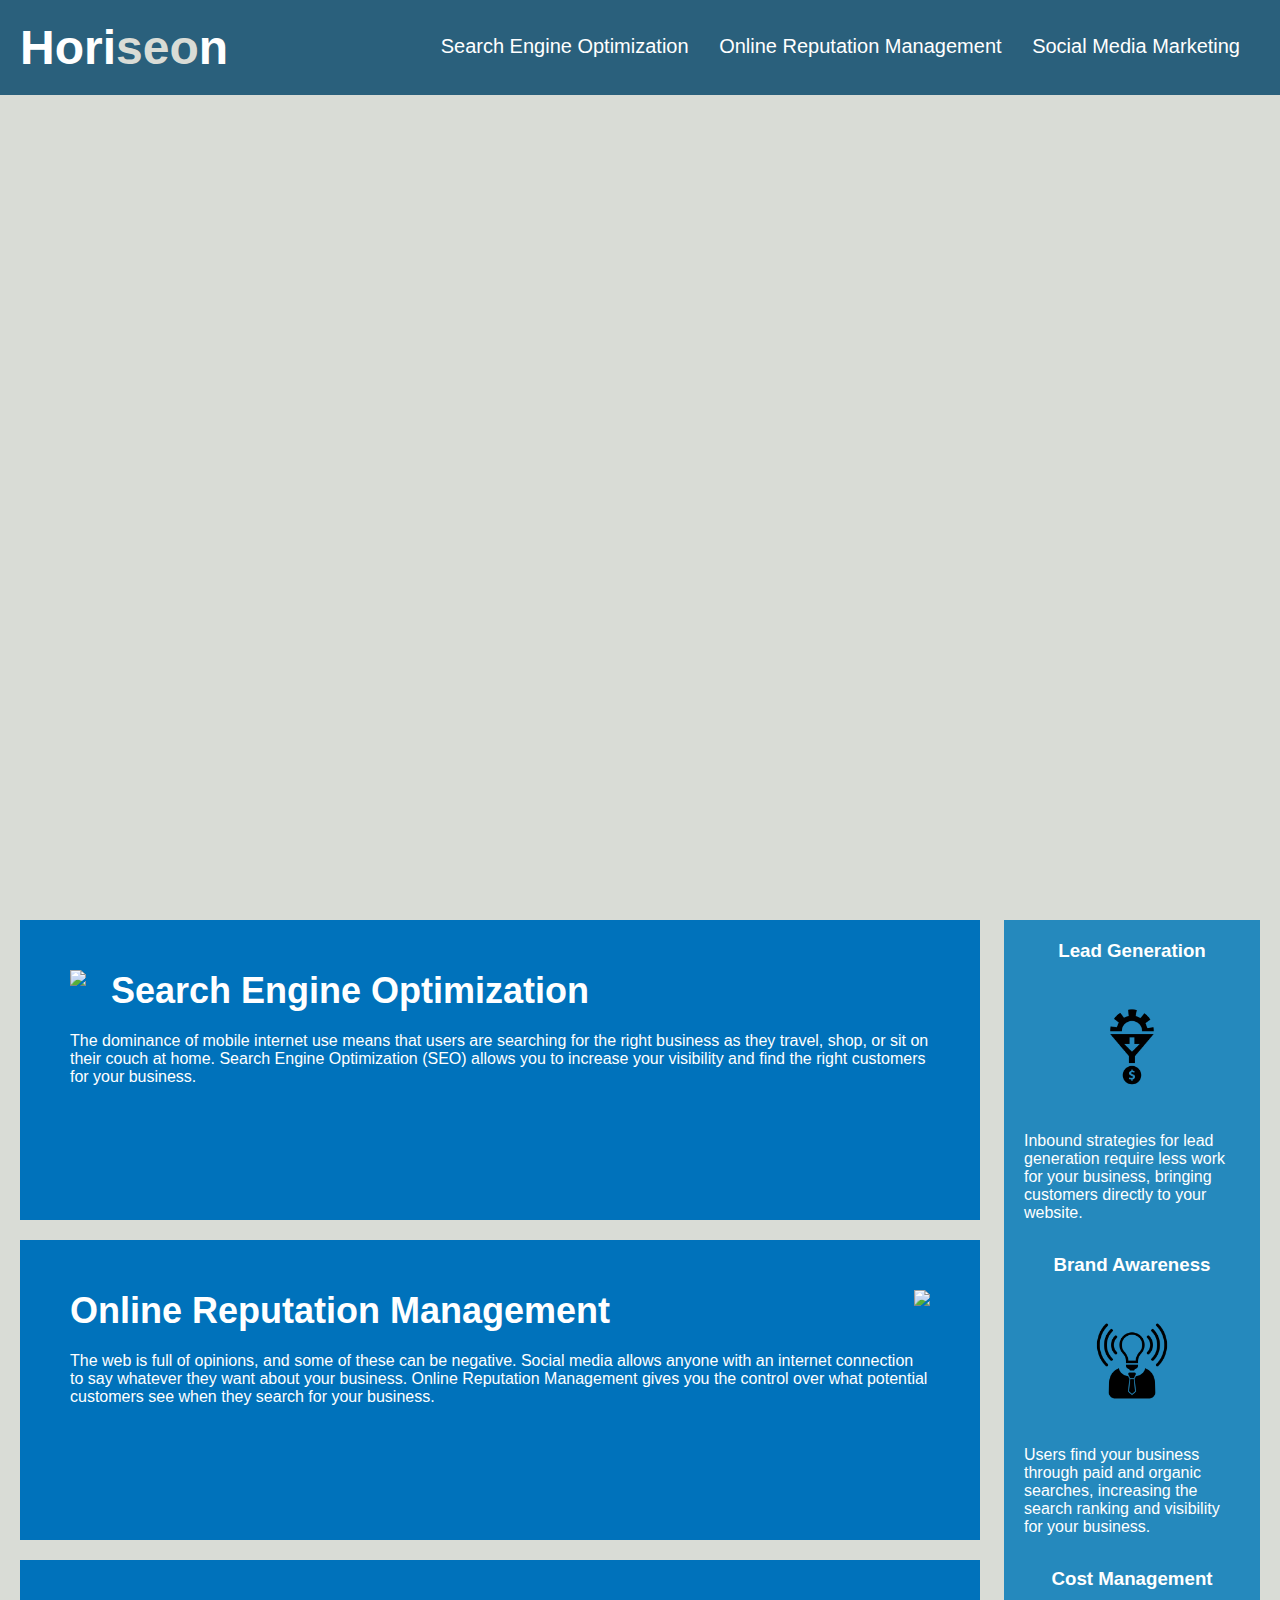
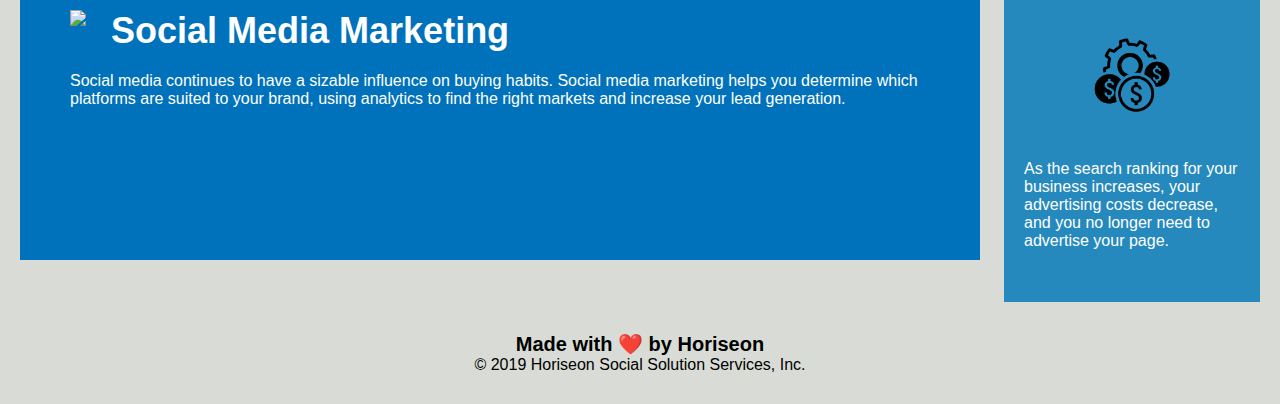
==== Develop/index.html @ aff49109 "Received initial files added gitignore file" ====
<!DOCTYPE html>
<html lang="en-us">

<head>
    <meta charset="UTF-8" />
    <link rel="stylesheet" href="./assets/css/style.css">
    <title>website</title>
</head>

<body>
    <div class="header">
        <h1>Hori<span class="seo">seo</span>n</h1>
        <div>
            <ul>
                <li>
                    <a href="#search-engine-optimization">Search Engine Optimization</a>
                </li>
                <li>
                    <a href="#online-reputation-management">Online Reputation Management</a>
                </li>
                <li>
                    <a href="#social-media-marketing">Social Media Marketing</a>
                </li>
            </ul>
        </div>
    </div>
    <div class="hero"></div>
    <div class="content">
        <div class="search-engine-optimization">
            <img src="./assets/images/search-engine-optimization.jpg" class="float-left" />
            <h2>Search Engine Optimization</h2>
            <p>
                The dominance of mobile internet use means that users are searching for the right business as they travel, shop, or sit on their couch at home. Search Engine Optimization (SEO) allows you to increase your visibility and find the right customers for your business.
            </p>
        </div>
        <div id="online-reputation-management" class="online-reputation-management">
            <img src="./assets/images/online-reputation-management.jpg" class="float-right" />
            <h2>Online Reputation Management</h2>
            <p>
                The web is full of opinions, and some of these can be negative. Social media allows anyone with an internet connection to say whatever they want about your business. Online Reputation Management gives you the control over what potential customers see when they search for your business.
            </p>
        </div>
        <div id="social-media-marketing" class="social-media-marketing">
            <img src="./assets/images/social-media-marketing.jpg" class="float-left" />
            <h2>Social Media Marketing</h2>
            <p>
                Social media continues to have a sizable influence on buying habits. Social media marketing helps you determine which platforms are suited to your brand, using analytics to find the right markets and increase your lead generation.
            </p>
        </div>
    </div>
    <div class="benefits">
        <div class="benefit-lead">
            <h3>Lead Generation</h3>
            <img src="./assets/images/lead-generation.png" />
            <p>
                Inbound strategies for lead generation require less work for your business, bringing customers directly to your website.
            </p>
        </div>
        <div class="benefit-brand">
            <h3>Brand Awareness</h3>
            <img src="./assets/images/brand-awareness.png" />
            <p>
                Users find your business through paid and organic searches, increasing the search ranking and visibility for your business.
            </p>
        </div>
        <div class="benefit-cost">
            <h3>Cost Management</h3>
            <img src="./assets/images/cost-management.png"></img>
            <p>
                As the search ranking for your business increases, your advertising costs decrease, and you no longer need to advertise your page.
            </p>
        </div>
    </div>
    <div class="footer">
        <h2>Made with ❤️️ by Horiseon</h2>
        <p>
            &copy; 2019 Horiseon Social Solution Services, Inc.
        </p>
    </div>
</body>

</html>
---- Develop/assets/css/style.css ----
* {
    box-sizing: border-box;
    padding: 0;
    margin: 0;
}

body {
    background-color: #d9dcd6;
}

.header {
    padding: 20px;
    font-family: 'Trebuchet MS', 'Lucida Sans Unicode', 'Lucida Grande', 'Lucida Sans', Arial, sans-serif;
    background-color: #2a607c;
    color: #ffffff;
}

.header h1 {
    display: inline-block;
    font-size: 48px;
}

.header h1 .seo {
    color: #d9dcd6;
}

.header div {
    padding-top: 15px;
    margin-right: 20px;
    float: right;
    font-family: 'Gill Sans', 'Gill Sans MT', Calibri, 'Trebuchet MS', sans-serif;
    font-size: 20px;
}

.header div ul {
    list-style-type: none;
}

.header div ul li {
    display: inline-block;
    margin-left: 25px;
}

a {
    color: #ffffff;
    text-decoration: none;
}

p {
    font-size: 16px;
}

.hero {
    height: 800px;
    width: 100%;
    margin-bottom: 25px;
    background-image: url("../images/digital-marketing-meeting.jpg");
    background-size: cover;
    background-position: center;
}

.float-left {
    float: left;
    margin-right: 25px;
}

.float-right {
    float: right;
    margin-left: 25px;
}

.content {
    width: 75%;
    display: inline-block;
    margin-left: 20px;
}

.benefits {
    margin-right: 20px;
    padding: 20px;
    clear: both;
    float: right;
    width: 20%;
    height: 100%;
    font-family: 'Gill Sans', 'Gill Sans MT', Calibri, 'Trebuchet MS', sans-serif;
    background-color: #2589bd;
}

.benefit-lead {
    margin-bottom: 32px;
    color: #ffffff;
}

.benefit-brand {
    margin-bottom: 32px;
    color: #ffffff;
}

.benefit-cost {
    margin-bottom: 32px;
    color: #ffffff;
}

.benefit-lead h3 {
    margin-bottom: 10px;
    text-align: center;
}

.benefit-brand h3 {
    margin-bottom: 10px;
    text-align: center;
}

.benefit-cost h3 {
    margin-bottom: 10px;
    text-align: center;
}

.benefit-lead img {
    display: block;
    margin: 10px auto;
    max-width: 150px;
}

.benefit-brand img {
    display: block;
    margin: 10px auto;
    max-width: 150px;
}

.benefit-cost img {
    display: block;
    margin: 10px auto;
    max-width: 150px;
}

.search-engine-optimization {
    margin-bottom: 20px;
    padding: 50px;
    height: 300px;
    font-family: 'Gill Sans', 'Gill Sans MT', Calibri, 'Trebuchet MS', sans-serif;
    background-color: #0072bb;
    color: #ffffff;
}

.online-reputation-management {
    margin-bottom: 20px;
    padding: 50px;
    height: 300px;
    font-family: 'Gill Sans', 'Gill Sans MT', Calibri, 'Trebuchet MS', sans-serif;
    background-color: #0072bb;
    color: #ffffff;
}

.social-media-marketing {
    margin-bottom: 20px;
    padding: 50px;
    height: 300px;
    font-family: 'Gill Sans', 'Gill Sans MT', Calibri, 'Trebuchet MS', sans-serif;
    background-color: #0072bb;
    color: #ffffff;
}

.search-engine-optimization img {
    max-height: 200px;
}

.online-reputation-management img {
    max-height: 200px;
}

.social-media-marketing img {
    max-height: 200px;
}

.search-engine-optimization h2 {
    margin-bottom: 20px;
    font-size: 36px;
}

.online-reputation-management h2 {
    margin-bottom: 20px;
    font-size: 36px;
}

.social-media-marketing h2 {
    margin-bottom: 20px;
    font-size: 36px;
}

.footer {
    padding: 30px;
    clear: both;
    font-family: 'Trebuchet MS', 'Lucida Sans Unicode', 'Lucida Grande', 'Lucida Sans', Arial, sans-serif;
    text-align: center;
}

.footer h2 {
    font-size: 20px;
}
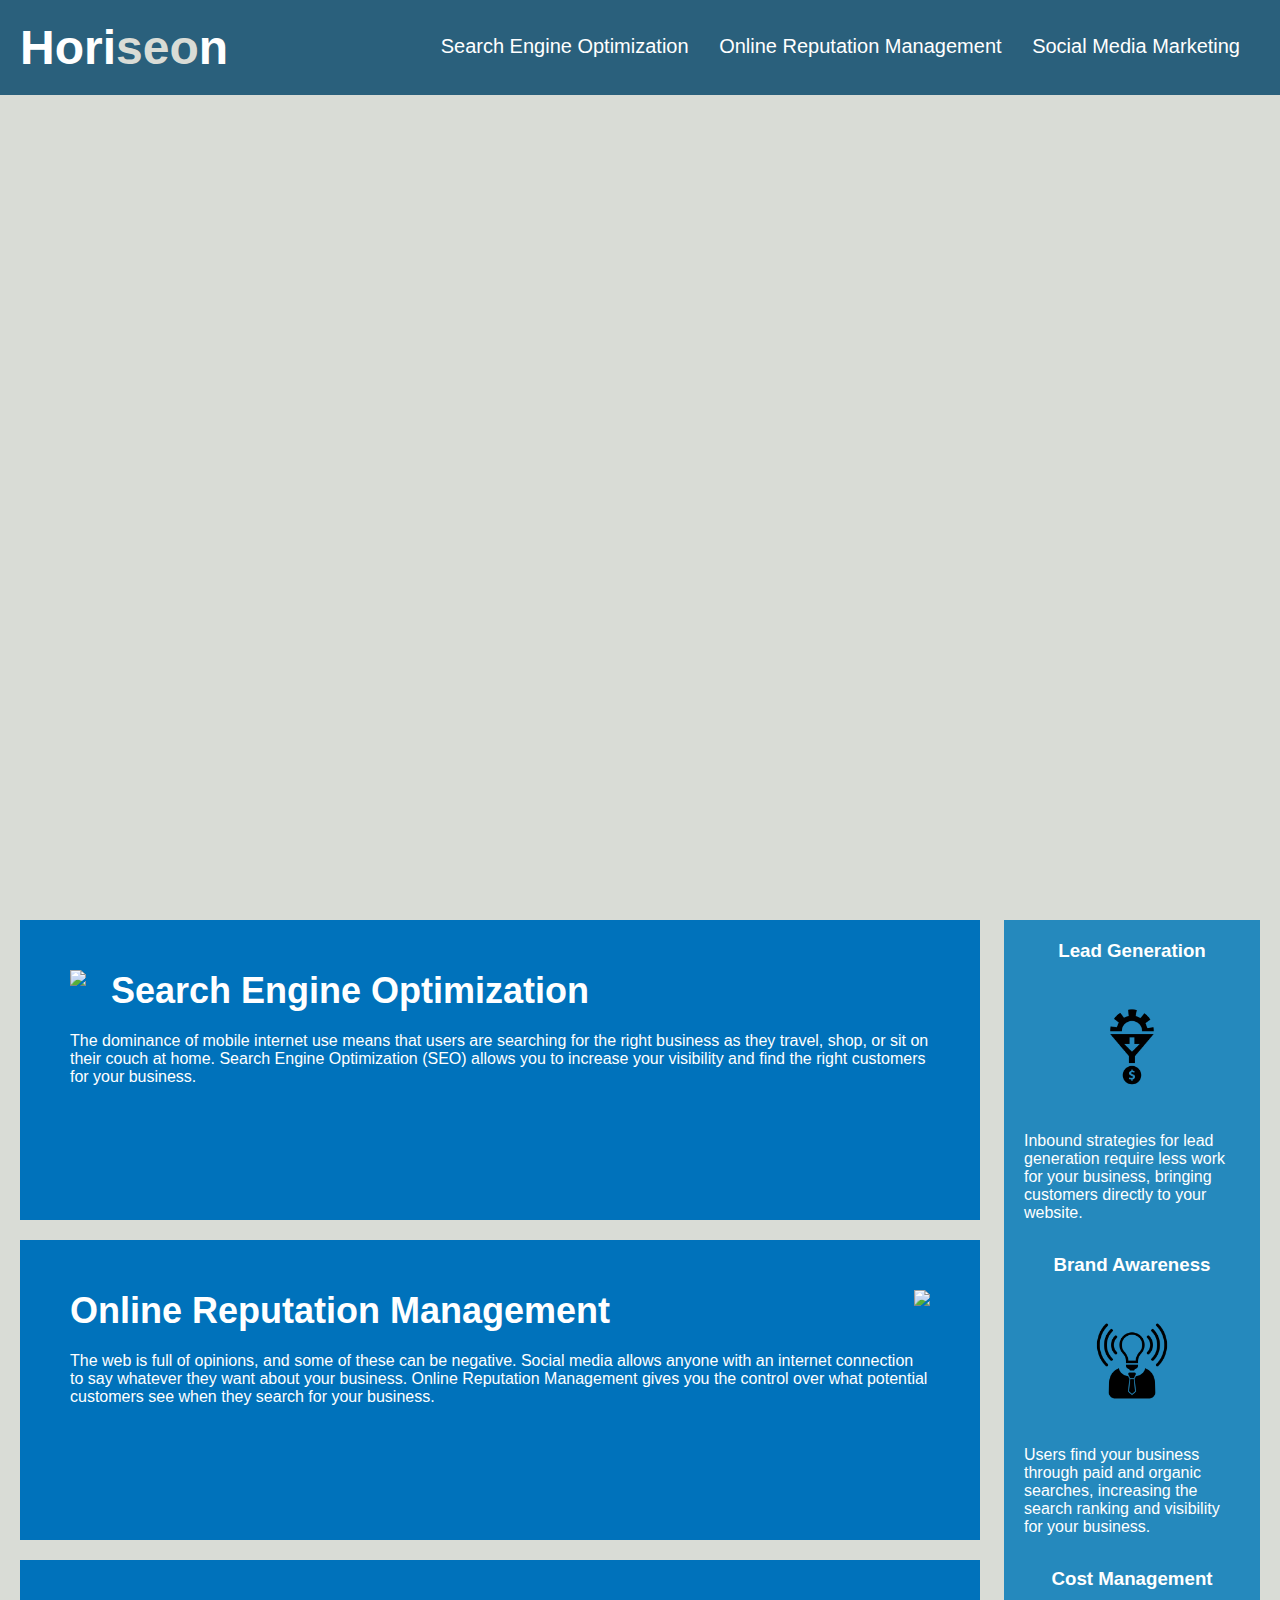
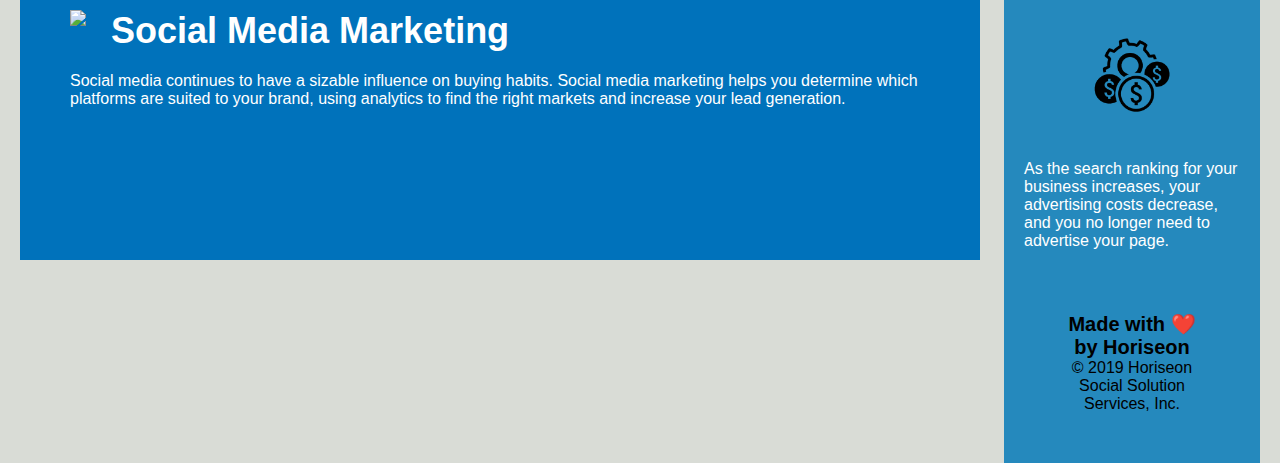
==== commit fa3df65e: "cleaned up the css page by rearanging grouping of items and added comments on index to add clarity t" ====
--- a/Develop/index.html
+++ b/Develop/index.html
@@ -1,13 +1,13 @@
 <!DOCTYPE html>
 <html lang="en-us">
-
 <head>
     <meta charset="UTF-8" />
     <link rel="stylesheet" href="./assets/css/style.css">
     <title>website</title>
 </head>
-
 <body>
+<!--Navigation bar-->
+    <header>
     <div class="header">
         <h1>Hori<span class="seo">seo</span>n</h1>
         <div>
@@ -24,6 +24,9 @@
             </ul>
         </div>
     </div>
+    </header>
+
+    <!--Hero Section/main attraction-->
     <div class="hero"></div>
     <div class="content">
         <div class="search-engine-optimization">
@@ -48,7 +51,8 @@
             </p>
         </div>
     </div>
-    <div class="benefits">
+    <!--benefits section-->
+    <section id="benefits-section" class="benefits">
         <div class="benefit-lead">
             <h3>Lead Generation</h3>
             <img src="./assets/images/lead-generation.png" />
@@ -71,6 +75,7 @@
             </p>
         </div>
     </div>
+<!--footer-->
     <div class="footer">
         <h2>Made with ❤️️ by Horiseon</h2>
         <p>
--- a/Develop/assets/css/style.css
+++ b/Develop/assets/css/style.css
@@ -8,6 +8,16 @@
     background-color: #d9dcd6;
 }
 
+a {
+    color: #ffffff;
+    text-decoration: none;
+}
+
+p {
+    font-size: 16px;
+}
+
+/*header section*/
 .header {
     padding: 20px;
     font-family: 'Trebuchet MS', 'Lucida Sans Unicode', 'Lucida Grande', 'Lucida Sans', Arial, sans-serif;
@@ -41,15 +51,66 @@
     margin-left: 25px;
 }
 
-a {
-    color: #ffffff;
-    text-decoration: none;
-}
-
-p {
-    font-size: 16px;
-}
-
+/*benefits section*/
+.benefits {
+    margin-right: 20px;
+    padding: 20px;
+    clear: both;
+    float: right;
+    width: 20%;
+    height: 100%;
+    font-family: 'Gill Sans', 'Gill Sans MT', Calibri, 'Trebuchet MS', sans-serif;
+    background-color: #2589bd;
+}
+
+.benefit-lead {
+    margin-bottom: 32px;
+    color: #ffffff;
+}
+
+.benefit-brand {
+    margin-bottom: 32px;
+    color: #ffffff;
+}
+
+.benefit-cost {
+    margin-bottom: 32px;
+    color: #ffffff;
+}
+
+.benefit-lead h3 {
+    margin-bottom: 10px;
+    text-align: center;
+}
+
+.benefit-brand h3 {
+    margin-bottom: 10px;
+    text-align: center;
+}
+
+.benefit-cost h3 {
+    margin-bottom: 10px;
+    text-align: center;
+}
+
+.benefit-lead img {
+    display: block;
+    margin: 10px auto;
+    max-width: 150px;
+}
+
+.benefit-brand img {
+    display: block;
+    margin: 10px auto;
+    max-width: 150px;
+}
+
+.benefit-cost img {
+    display: block;
+    margin: 10px auto;
+    max-width: 150px;
+}
+/*main section/hero section*/
 .hero {
     height: 800px;
     width: 100%;
@@ -74,66 +135,6 @@
     display: inline-block;
     margin-left: 20px;
 }
-
-.benefits {
-    margin-right: 20px;
-    padding: 20px;
-    clear: both;
-    float: right;
-    width: 20%;
-    height: 100%;
-    font-family: 'Gill Sans', 'Gill Sans MT', Calibri, 'Trebuchet MS', sans-serif;
-    background-color: #2589bd;
-}
-
-.benefit-lead {
-    margin-bottom: 32px;
-    color: #ffffff;
-}
-
-.benefit-brand {
-    margin-bottom: 32px;
-    color: #ffffff;
-}
-
-.benefit-cost {
-    margin-bottom: 32px;
-    color: #ffffff;
-}
-
-.benefit-lead h3 {
-    margin-bottom: 10px;
-    text-align: center;
-}
-
-.benefit-brand h3 {
-    margin-bottom: 10px;
-    text-align: center;
-}
-
-.benefit-cost h3 {
-    margin-bottom: 10px;
-    text-align: center;
-}
-
-.benefit-lead img {
-    display: block;
-    margin: 10px auto;
-    max-width: 150px;
-}
-
-.benefit-brand img {
-    display: block;
-    margin: 10px auto;
-    max-width: 150px;
-}
-
-.benefit-cost img {
-    display: block;
-    margin: 10px auto;
-    max-width: 150px;
-}
-
 .search-engine-optimization {
     margin-bottom: 20px;
     padding: 50px;
@@ -187,7 +188,7 @@
     margin-bottom: 20px;
     font-size: 36px;
 }
-
+/*footer*/
 .footer {
     padding: 30px;
     clear: both;
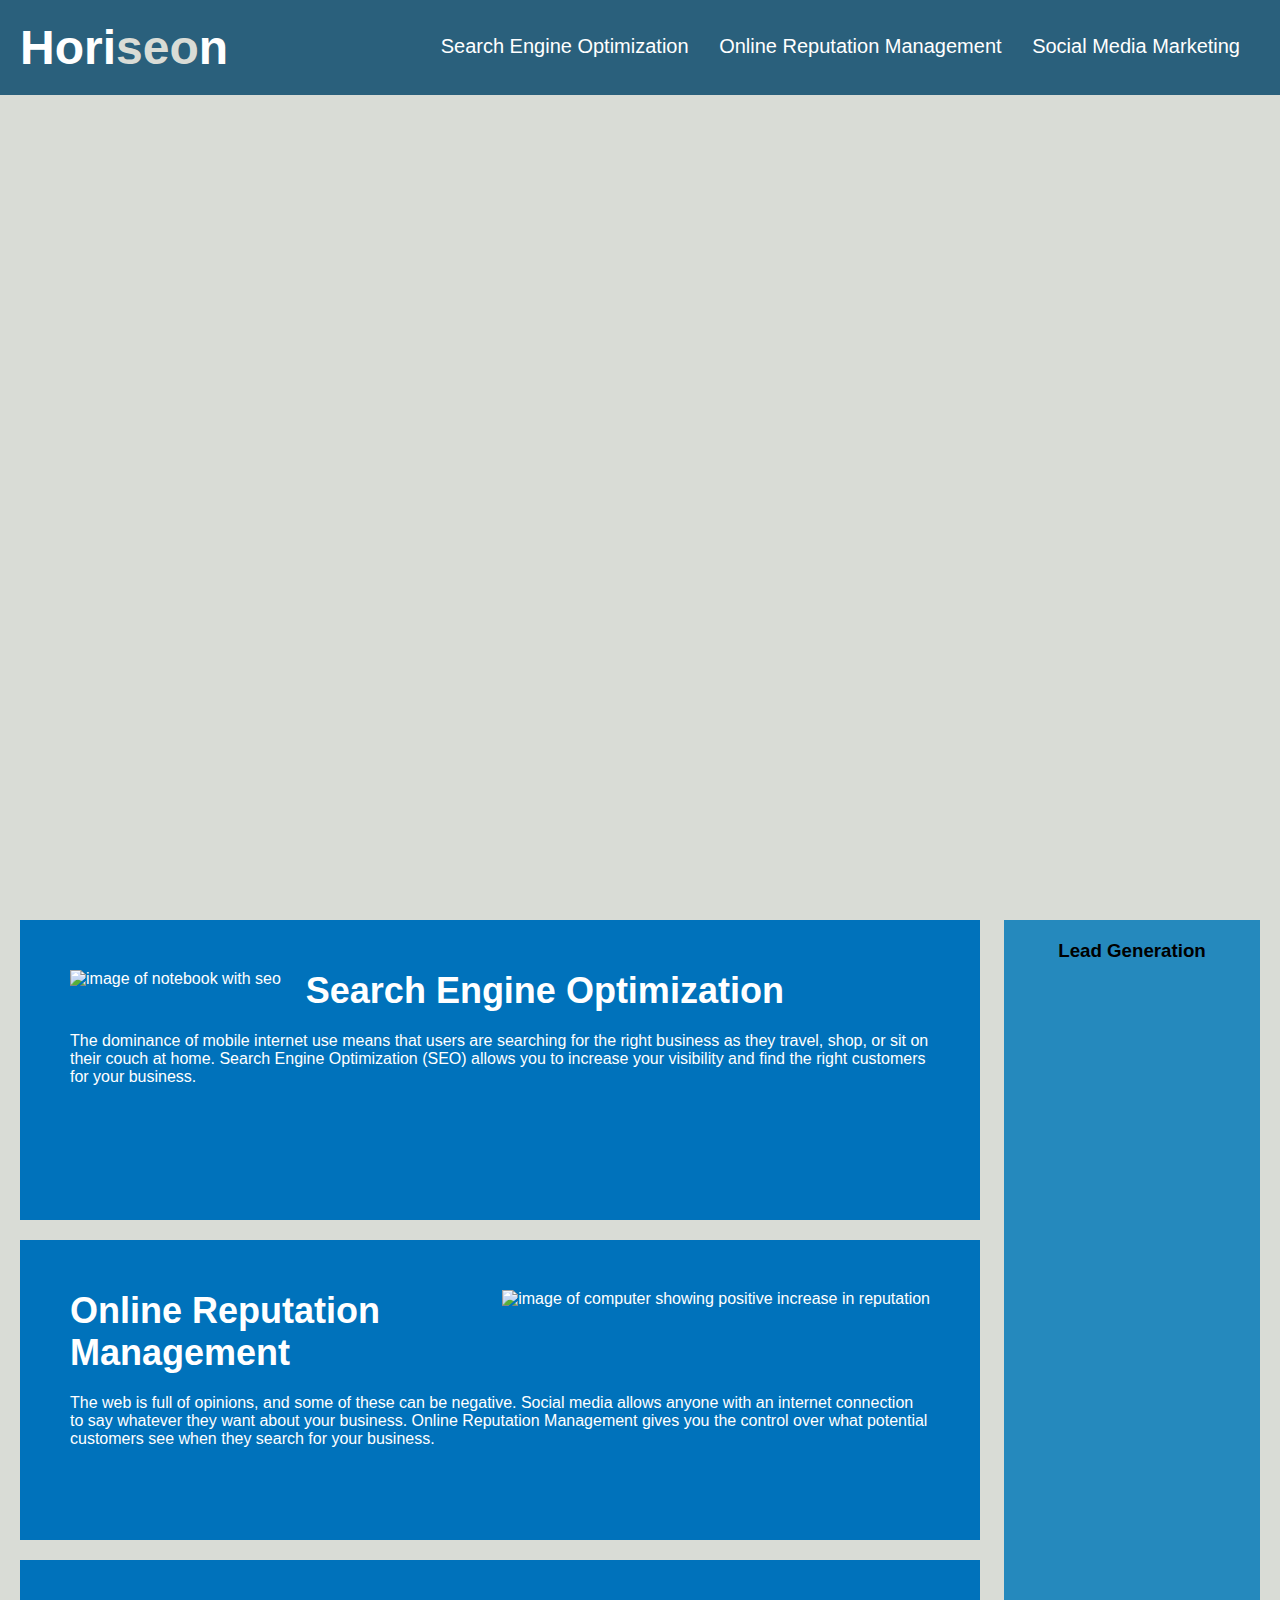
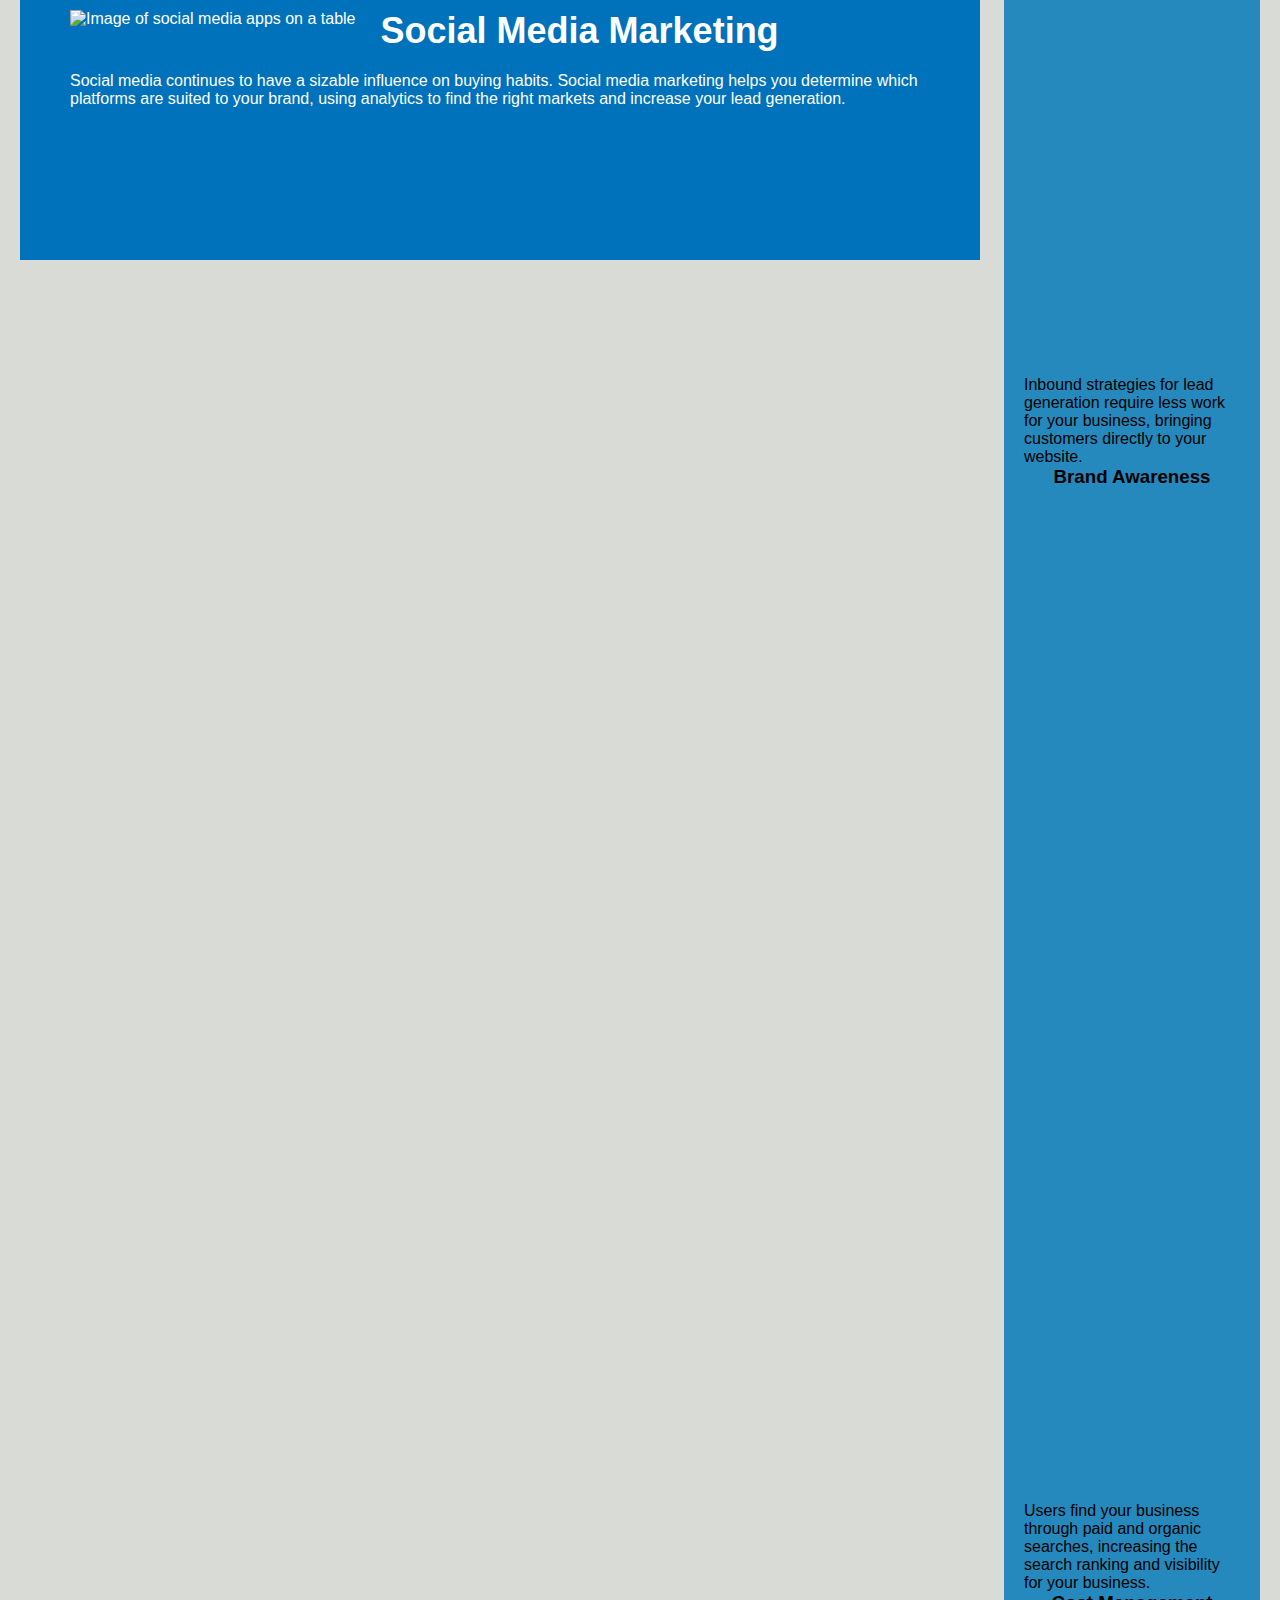
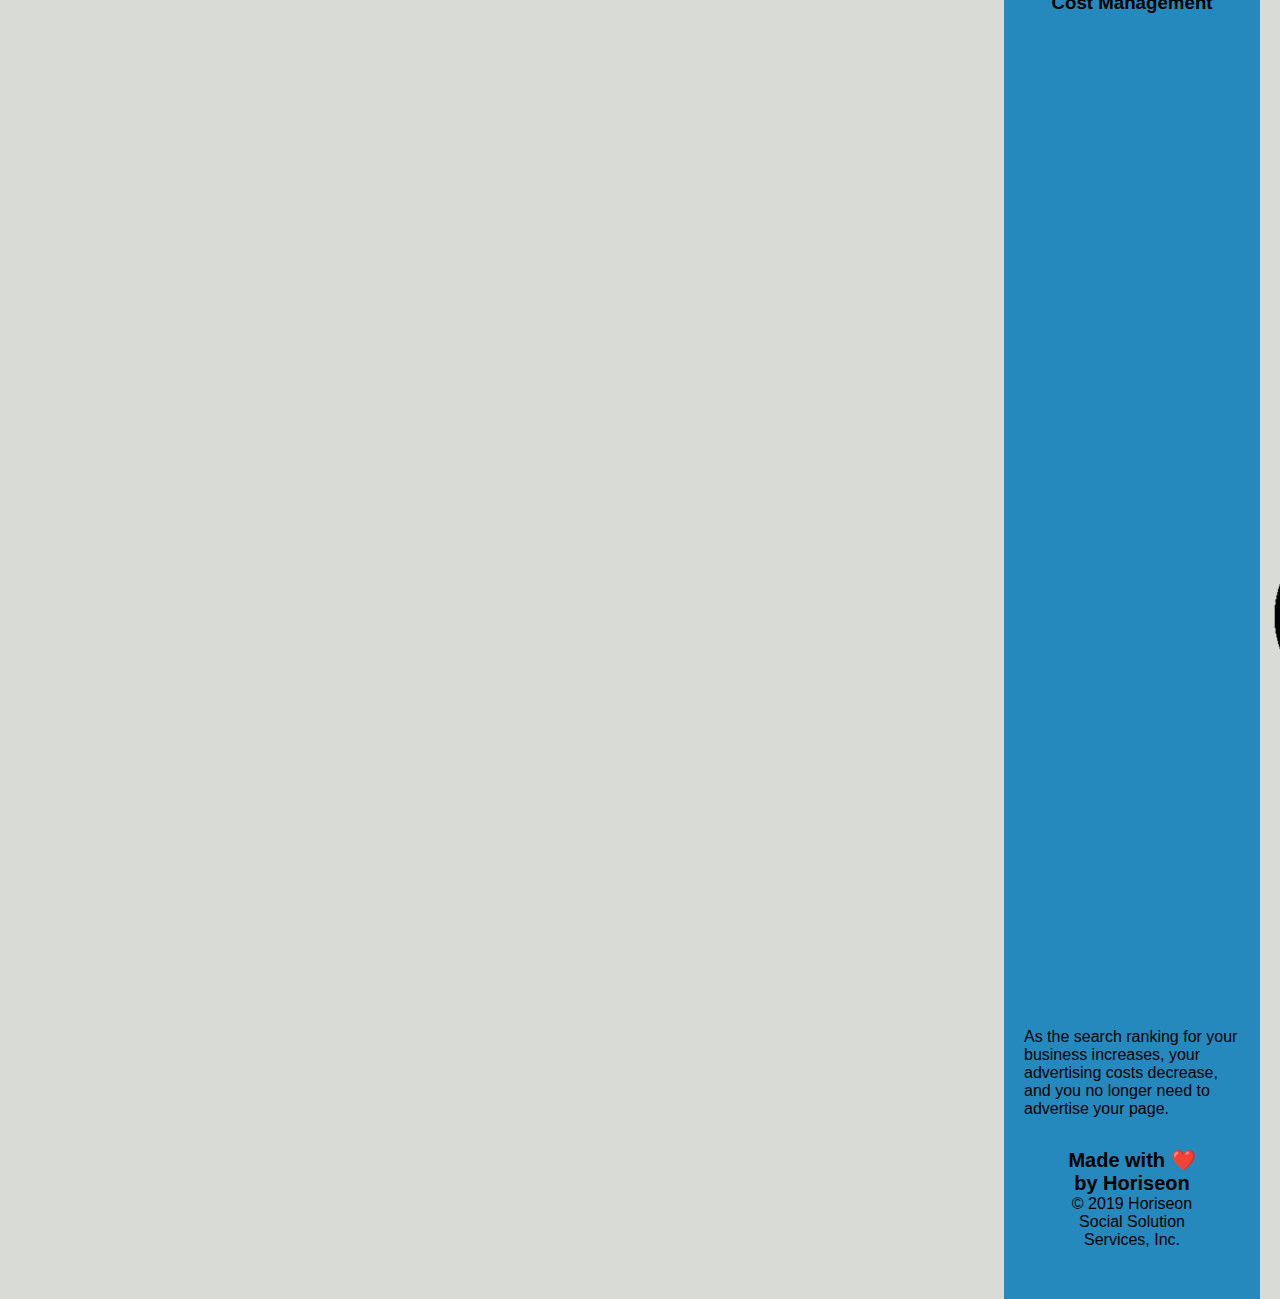
==== commit 8f6e5cd6: "created one class for images in side section to reduce amount of repitition in css page" ====
--- a/Develop/index.html
+++ b/Develop/index.html
@@ -1,16 +1,16 @@
 <!DOCTYPE html>
 <html lang="en-us">
-<head>
-    <meta charset="UTF-8" />
-    <link rel="stylesheet" href="./assets/css/style.css">
-    <title>website</title>
-</head>
-<body>
+    <head>
+        <meta charset="UTF-8" />
+        <link rel="stylesheet" href="./assets/css/style.css">
+        <title>website</title>
+    </head>
+    <body>
 <!--Navigation bar-->
-    <header>
-    <div class="header">
-        <h1>Hori<span class="seo">seo</span>n</h1>
-        <div>
+        <header>
+        <div class="header">
+            <h1>Hori<span class="seo">seo</span>n</h1>
+            <div>
             <ul>
                 <li>
                     <a href="#search-engine-optimization">Search Engine Optimization</a>
@@ -22,59 +22,59 @@
                     <a href="#social-media-marketing">Social Media Marketing</a>
                 </li>
             </ul>
+            </div>
         </div>
-    </div>
-    </header>
+        </header>
 
     <!--Hero Section/main attraction-->
-    <div class="hero"></div>
-    <div class="content">
-        <div class="search-engine-optimization">
-            <img src="./assets/images/search-engine-optimization.jpg" class="float-left" />
-            <h2>Search Engine Optimization</h2>
-            <p>
+        <div class="hero"></div>
+          <div class="content">
+            <div class="search-engine-optimization">
+                <img src="./assets/images/search-engine-optimization.jpg" alt="image of notebook with seo" class="float-left" />
+                <h2>Search Engine Optimization</h2>
+                <p>
                 The dominance of mobile internet use means that users are searching for the right business as they travel, shop, or sit on their couch at home. Search Engine Optimization (SEO) allows you to increase your visibility and find the right customers for your business.
-            </p>
+                </p>
+            </div>
+            <div id="online-reputation-management" class="online-reputation-management">
+                <img src="./assets/images/online-reputation-management.jpg" alt="image of computer showing positive increase in reputation" class="float-right" />
+                <h2>Online Reputation Management</h2>
+                <p>
+                The web is full of opinions, and some of these can be negative. Social media allows anyone with an internet connection to say whatever they want about your business. Online Reputation Management gives you the control over what potential customers see when they search for your business.
+                </p>
+            </div>
+            <div id="social-media-marketing" class="social-media-marketing">
+                <img src="./assets/images/social-media-marketing.jpg" alt="Image of social media apps on a table" class="float-left" />
+                <h2>Social Media Marketing</h2>
+                <p>
+                Social media continues to have a sizable influence on buying habits. Social media marketing helps you determine which platforms are suited to your brand, using analytics to find the right markets and increase your lead generation.
+                </p>
+         </div>
         </div>
-        <div id="online-reputation-management" class="online-reputation-management">
-            <img src="./assets/images/online-reputation-management.jpg" class="float-right" />
-            <h2>Online Reputation Management</h2>
-            <p>
-                The web is full of opinions, and some of these can be negative. Social media allows anyone with an internet connection to say whatever they want about your business. Online Reputation Management gives you the control over what potential customers see when they search for your business.
-            </p>
-        </div>
-        <div id="social-media-marketing" class="social-media-marketing">
-            <img src="./assets/images/social-media-marketing.jpg" class="float-left" />
-            <h2>Social Media Marketing</h2>
-            <p>
-                Social media continues to have a sizable influence on buying habits. Social media marketing helps you determine which platforms are suited to your brand, using analytics to find the right markets and increase your lead generation.
-            </p>
-        </div>
-    </div>
     <!--benefits section-->
-    <section id="benefits-section" class="benefits">
-        <div class="benefit-lead">
+        <section id="benefits-section" class="benefits">
+         <div class="benefit-lead">
             <h3>Lead Generation</h3>
-            <img src="./assets/images/lead-generation.png" />
+            <img src="./assets/images/lead-generation.png" alt="image of gear turning into money" />
             <p>
                 Inbound strategies for lead generation require less work for your business, bringing customers directly to your website.
             </p>
-        </div>
-        <div class="benefit-brand">
+         </div>
+         <div class="benefit-brand">
             <h3>Brand Awareness</h3>
-            <img src="./assets/images/brand-awareness.png" />
+            <img src="./assets/images/brand-awareness.png" alt="Image of lightbulb going off " />
             <p>
                 Users find your business through paid and organic searches, increasing the search ranking and visibility for your business.
             </p>
-        </div>
-        <div class="benefit-cost">
+         </div>
+         <div class="benefit-cost">
             <h3>Cost Management</h3>
-            <img src="./assets/images/cost-management.png"></img>
+            <img src="./assets/images/cost-management.png" alt="image of gears" />
             <p>
                 As the search ranking for your business increases, your advertising costs decrease, and you no longer need to advertise your page.
             </p>
+         </div>
         </div>
-    </div>
 <!--footer-->
     <div class="footer">
         <h2>Made with ❤️️ by Horiseon</h2>
--- a/Develop/assets/css/style.css
+++ b/Develop/assets/css/style.css
@@ -1,3 +1,7 @@
+:root{
+    --off-white:#ffffff;
+    --dark-blue:#0072bb; 
+}
 * {
     box-sizing: border-box;
     padding: 0;
@@ -62,21 +66,16 @@
     font-family: 'Gill Sans', 'Gill Sans MT', Calibri, 'Trebuchet MS', sans-serif;
     background-color: #2589bd;
 }
-
-.benefit-lead {
+.side-section{
     margin-bottom: 32px;
     color: #ffffff;
 }
-
-.benefit-brand {
-    margin-bottom: 32px;
-    color: #ffffff;
+.side-section img{
+    display:block;
+    margin:10px auto;
+    max-width:150px;
 }
 
-.benefit-cost {
-    margin-bottom: 32px;
-    color: #ffffff;
-}
 
 .benefit-lead h3 {
     margin-bottom: 10px;
@@ -93,23 +92,6 @@
     text-align: center;
 }
 
-.benefit-lead img {
-    display: block;
-    margin: 10px auto;
-    max-width: 150px;
-}
-
-.benefit-brand img {
-    display: block;
-    margin: 10px auto;
-    max-width: 150px;
-}
-
-.benefit-cost img {
-    display: block;
-    margin: 10px auto;
-    max-width: 150px;
-}
 /*main section/hero section*/
 .hero {
     height: 800px;
@@ -187,6 +169,7 @@
 .social-media-marketing h2 {
     margin-bottom: 20px;
     font-size: 36px;
+    float: inline;
 }
 /*footer*/
 .footer {
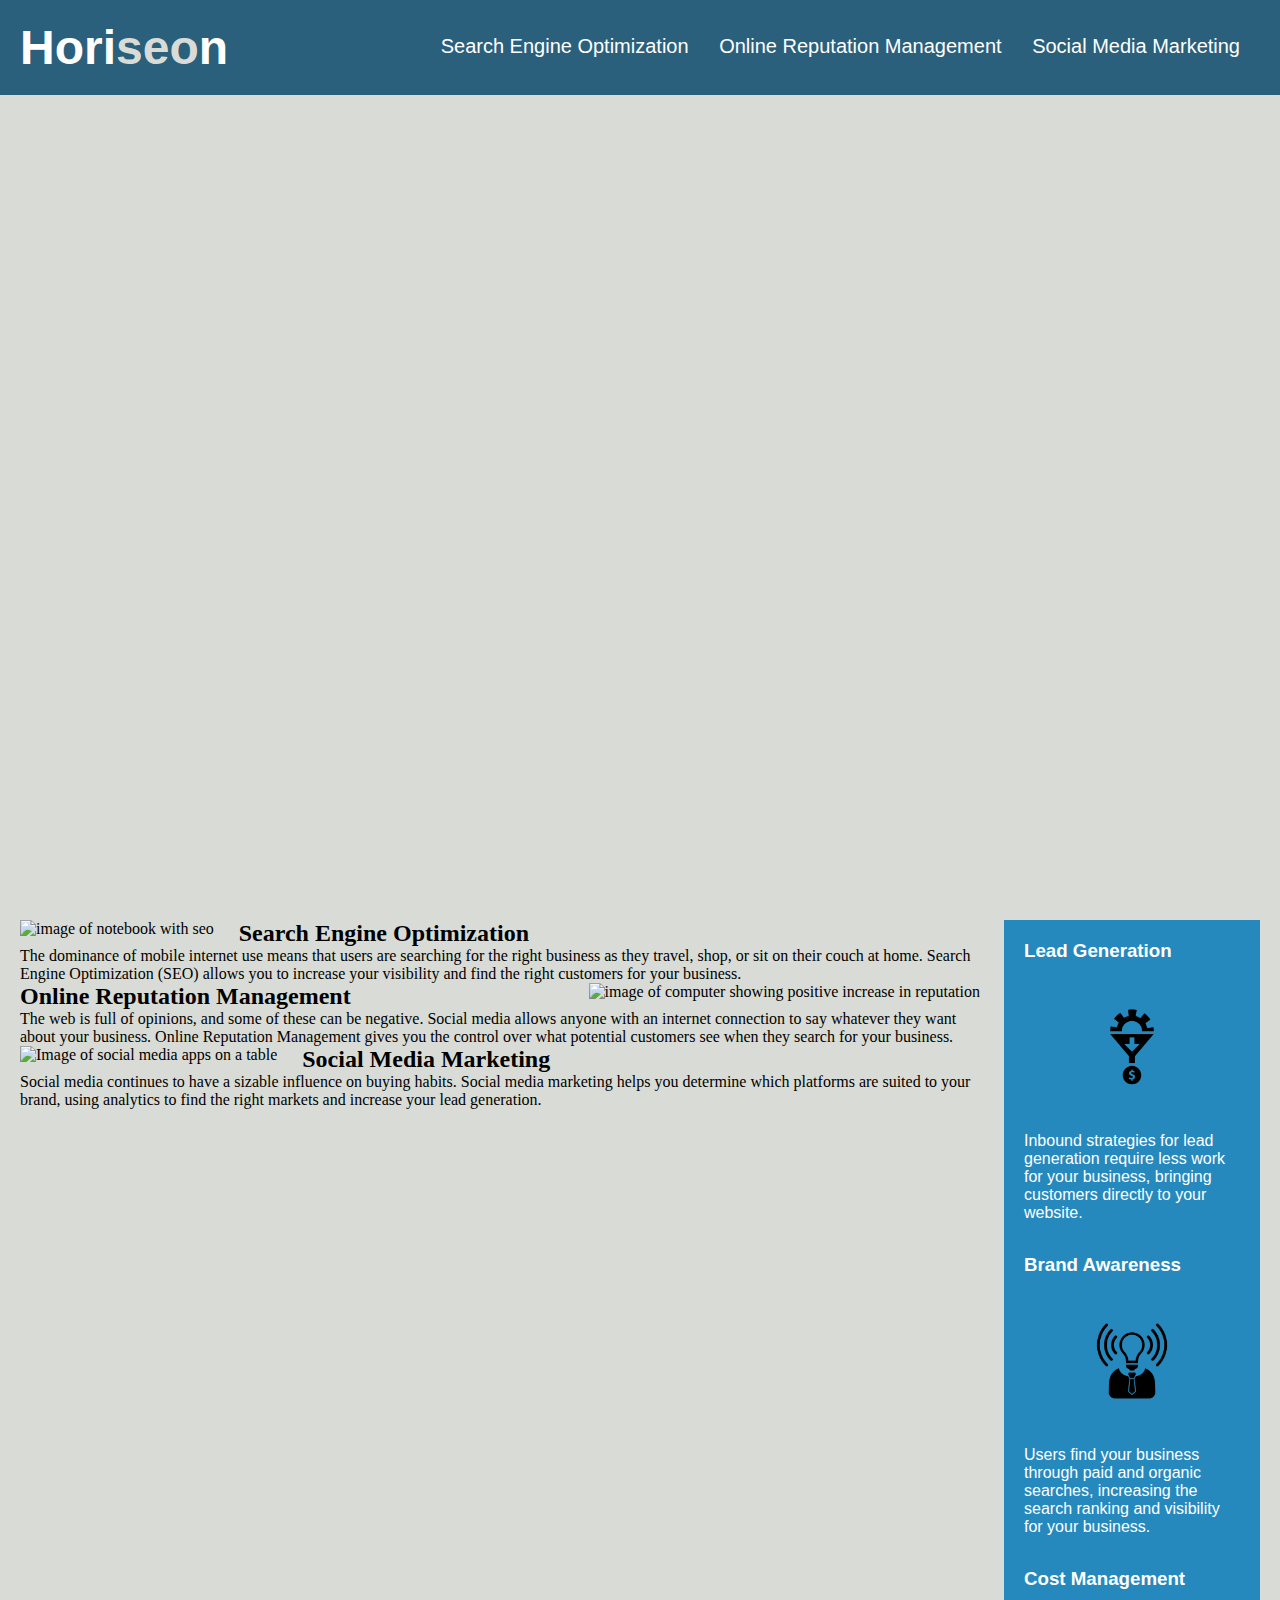
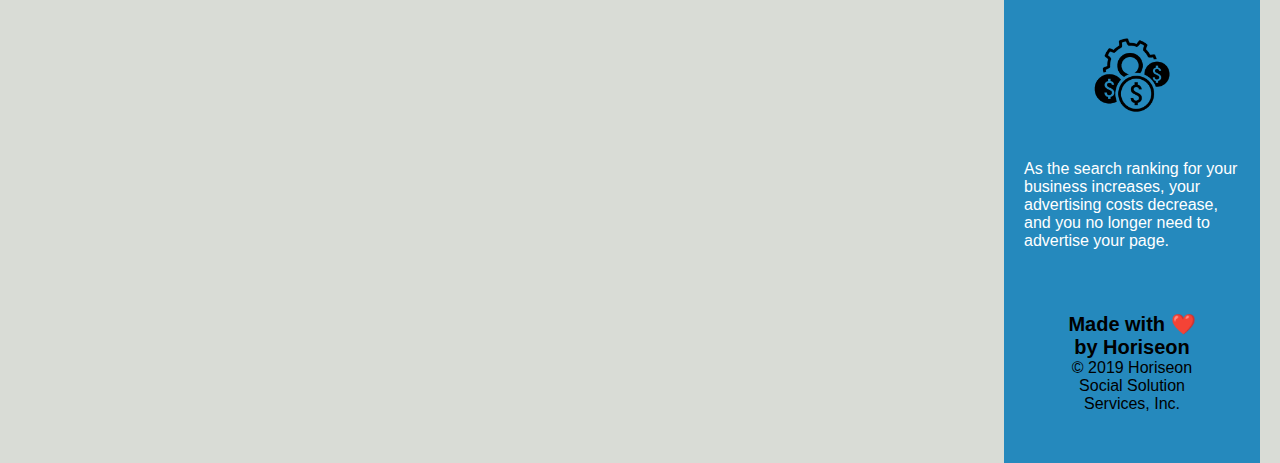
==== commit 909e975e: "cleaned up redundancies in hero section for html and css doc" ====
--- a/Develop/index.html
+++ b/Develop/index.html
@@ -3,7 +3,7 @@
     <head>
         <meta charset="UTF-8" />
         <link rel="stylesheet" href="./assets/css/style.css">
-        <title>website</title>
+        <title>Horiseon</title>
     </head>
     <body>
 <!--Navigation bar-->
@@ -28,46 +28,46 @@
 
     <!--Hero Section/main attraction-->
         <div class="hero"></div>
-          <div class="content">
-            <div class="search-engine-optimization">
+          <section class="content">
+            <div class="mid-section">
                 <img src="./assets/images/search-engine-optimization.jpg" alt="image of notebook with seo" class="float-left" />
                 <h2>Search Engine Optimization</h2>
                 <p>
                 The dominance of mobile internet use means that users are searching for the right business as they travel, shop, or sit on their couch at home. Search Engine Optimization (SEO) allows you to increase your visibility and find the right customers for your business.
                 </p>
             </div>
-            <div id="online-reputation-management" class="online-reputation-management">
+            <div class="mid-section">
                 <img src="./assets/images/online-reputation-management.jpg" alt="image of computer showing positive increase in reputation" class="float-right" />
                 <h2>Online Reputation Management</h2>
                 <p>
                 The web is full of opinions, and some of these can be negative. Social media allows anyone with an internet connection to say whatever they want about your business. Online Reputation Management gives you the control over what potential customers see when they search for your business.
                 </p>
             </div>
-            <div id="social-media-marketing" class="social-media-marketing">
+            <div class="mid-section">
                 <img src="./assets/images/social-media-marketing.jpg" alt="Image of social media apps on a table" class="float-left" />
                 <h2>Social Media Marketing</h2>
                 <p>
                 Social media continues to have a sizable influence on buying habits. Social media marketing helps you determine which platforms are suited to your brand, using analytics to find the right markets and increase your lead generation.
                 </p>
-         </div>
-        </div>
+            </div>
+        </section>
     <!--benefits section-->
         <section id="benefits-section" class="benefits">
-         <div class="benefit-lead">
+         <div class="side-section">
             <h3>Lead Generation</h3>
             <img src="./assets/images/lead-generation.png" alt="image of gear turning into money" />
             <p>
                 Inbound strategies for lead generation require less work for your business, bringing customers directly to your website.
             </p>
          </div>
-         <div class="benefit-brand">
+         <div class="side-section">
             <h3>Brand Awareness</h3>
             <img src="./assets/images/brand-awareness.png" alt="Image of lightbulb going off " />
             <p>
                 Users find your business through paid and organic searches, increasing the search ranking and visibility for your business.
             </p>
          </div>
-         <div class="benefit-cost">
+         <div class="side-section">
             <h3>Cost Management</h3>
             <img src="./assets/images/cost-management.png" alt="image of gears" />
             <p>
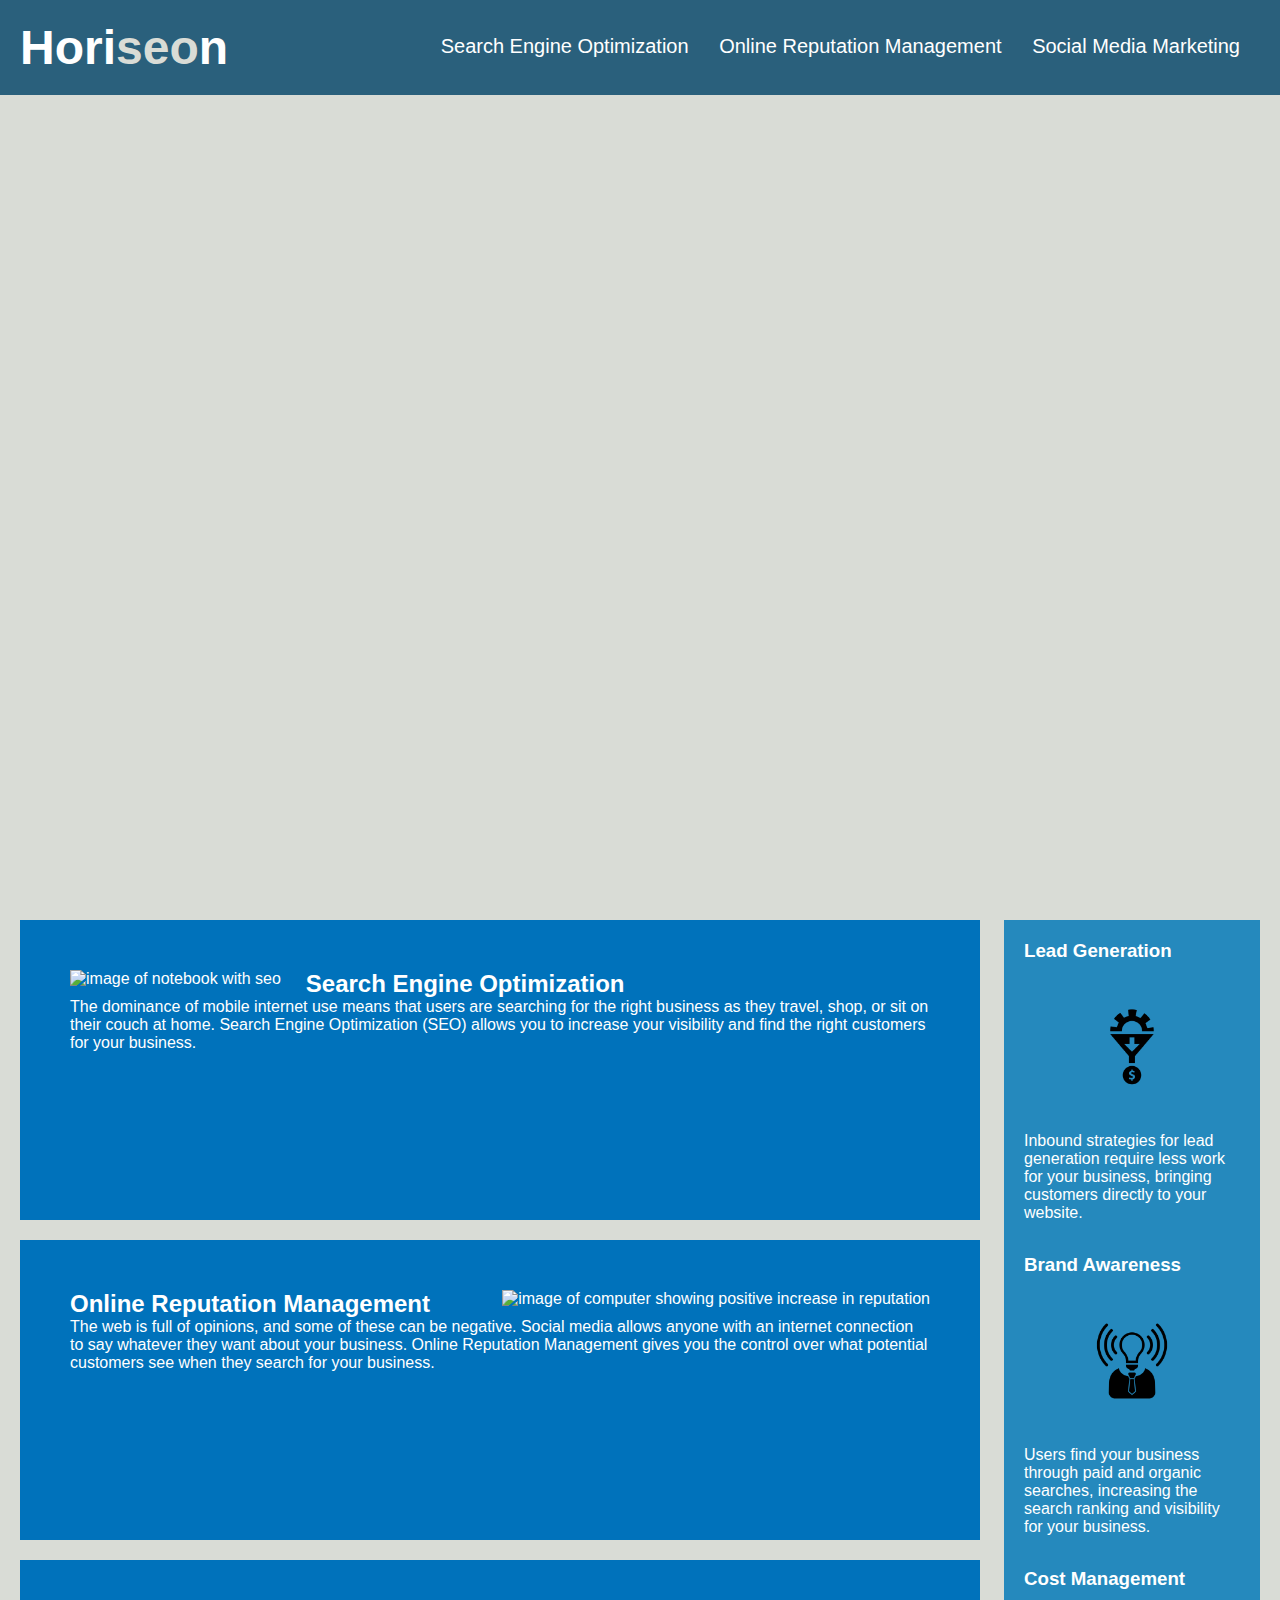
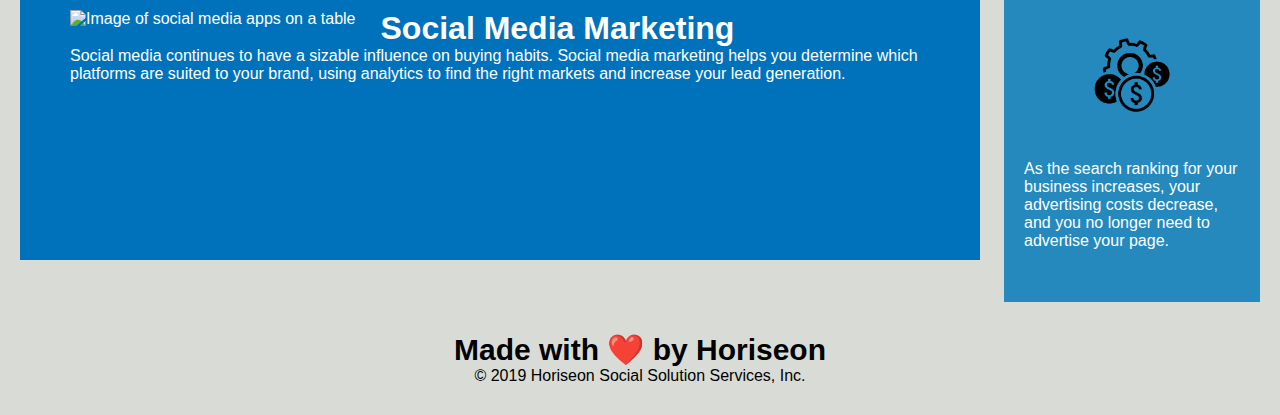
==== commit 14c58d9d: "redundancies in benefits section cleaned up and alts added for images. Footer was also made into a p" ====
--- a/Develop/index.html
+++ b/Develop/index.html
@@ -45,7 +45,7 @@
             </div>
             <div class="mid-section">
                 <img src="./assets/images/social-media-marketing.jpg" alt="Image of social media apps on a table" class="float-left" />
-                <h2>Social Media Marketing</h2>
+                <h1>Social Media Marketing</h1>
                 <p>
                 Social media continues to have a sizable influence on buying habits. Social media marketing helps you determine which platforms are suited to your brand, using analytics to find the right markets and increase your lead generation.
                 </p>
@@ -74,14 +74,14 @@
                 As the search ranking for your business increases, your advertising costs decrease, and you no longer need to advertise your page.
             </p>
          </div>
-        </div>
+        </section>
 <!--footer-->
-    <div class="footer">
+    <footer class="bot">
         <h2>Made with ❤️️ by Horiseon</h2>
         <p>
             &copy; 2019 Horiseon Social Solution Services, Inc.
         </p>
-    </div>
+    </footer>
 </body>
 
 </html>
--- a/Develop/assets/css/style.css
+++ b/Develop/assets/css/style.css
@@ -102,6 +102,12 @@
     background-position: center;
 }
 
+.content {
+    width: 75%;
+    display: inline-block;
+    margin-left: 20px;
+}
+
 .float-left {
     float: left;
     margin-right: 25px;
@@ -111,13 +117,7 @@
     float: right;
     margin-left: 25px;
 }
-
-.content {
-    width: 75%;
-    display: inline-block;
-    margin-left: 20px;
-}
-.search-engine-optimization {
+.mid-section{
     margin-bottom: 20px;
     padding: 50px;
     height: 300px;
@@ -126,35 +126,10 @@
     color: #ffffff;
 }
 
-.online-reputation-management {
-    margin-bottom: 20px;
-    padding: 50px;
-    height: 300px;
-    font-family: 'Gill Sans', 'Gill Sans MT', Calibri, 'Trebuchet MS', sans-serif;
-    background-color: #0072bb;
-    color: #ffffff;
-}
-
-.social-media-marketing {
-    margin-bottom: 20px;
-    padding: 50px;
-    height: 300px;
-    font-family: 'Gill Sans', 'Gill Sans MT', Calibri, 'Trebuchet MS', sans-serif;
-    background-color: #0072bb;
-    color: #ffffff;
-}
-
-.search-engine-optimization img {
+.mid-section img {
     max-height: 200px;
 }
 
-.online-reputation-management img {
-    max-height: 200px;
-}
-
-.social-media-marketing img {
-    max-height: 200px;
-}
 
 .search-engine-optimization h2 {
     margin-bottom: 20px;
@@ -172,13 +147,10 @@
     float: inline;
 }
 /*footer*/
-.footer {
+.bot{
     padding: 30px;
     clear: both;
     font-family: 'Trebuchet MS', 'Lucida Sans Unicode', 'Lucida Grande', 'Lucida Sans', Arial, sans-serif;
     text-align: center;
+    font-size:20px;
 }
-
-.footer h2 {
-    font-size: 20px;
-}
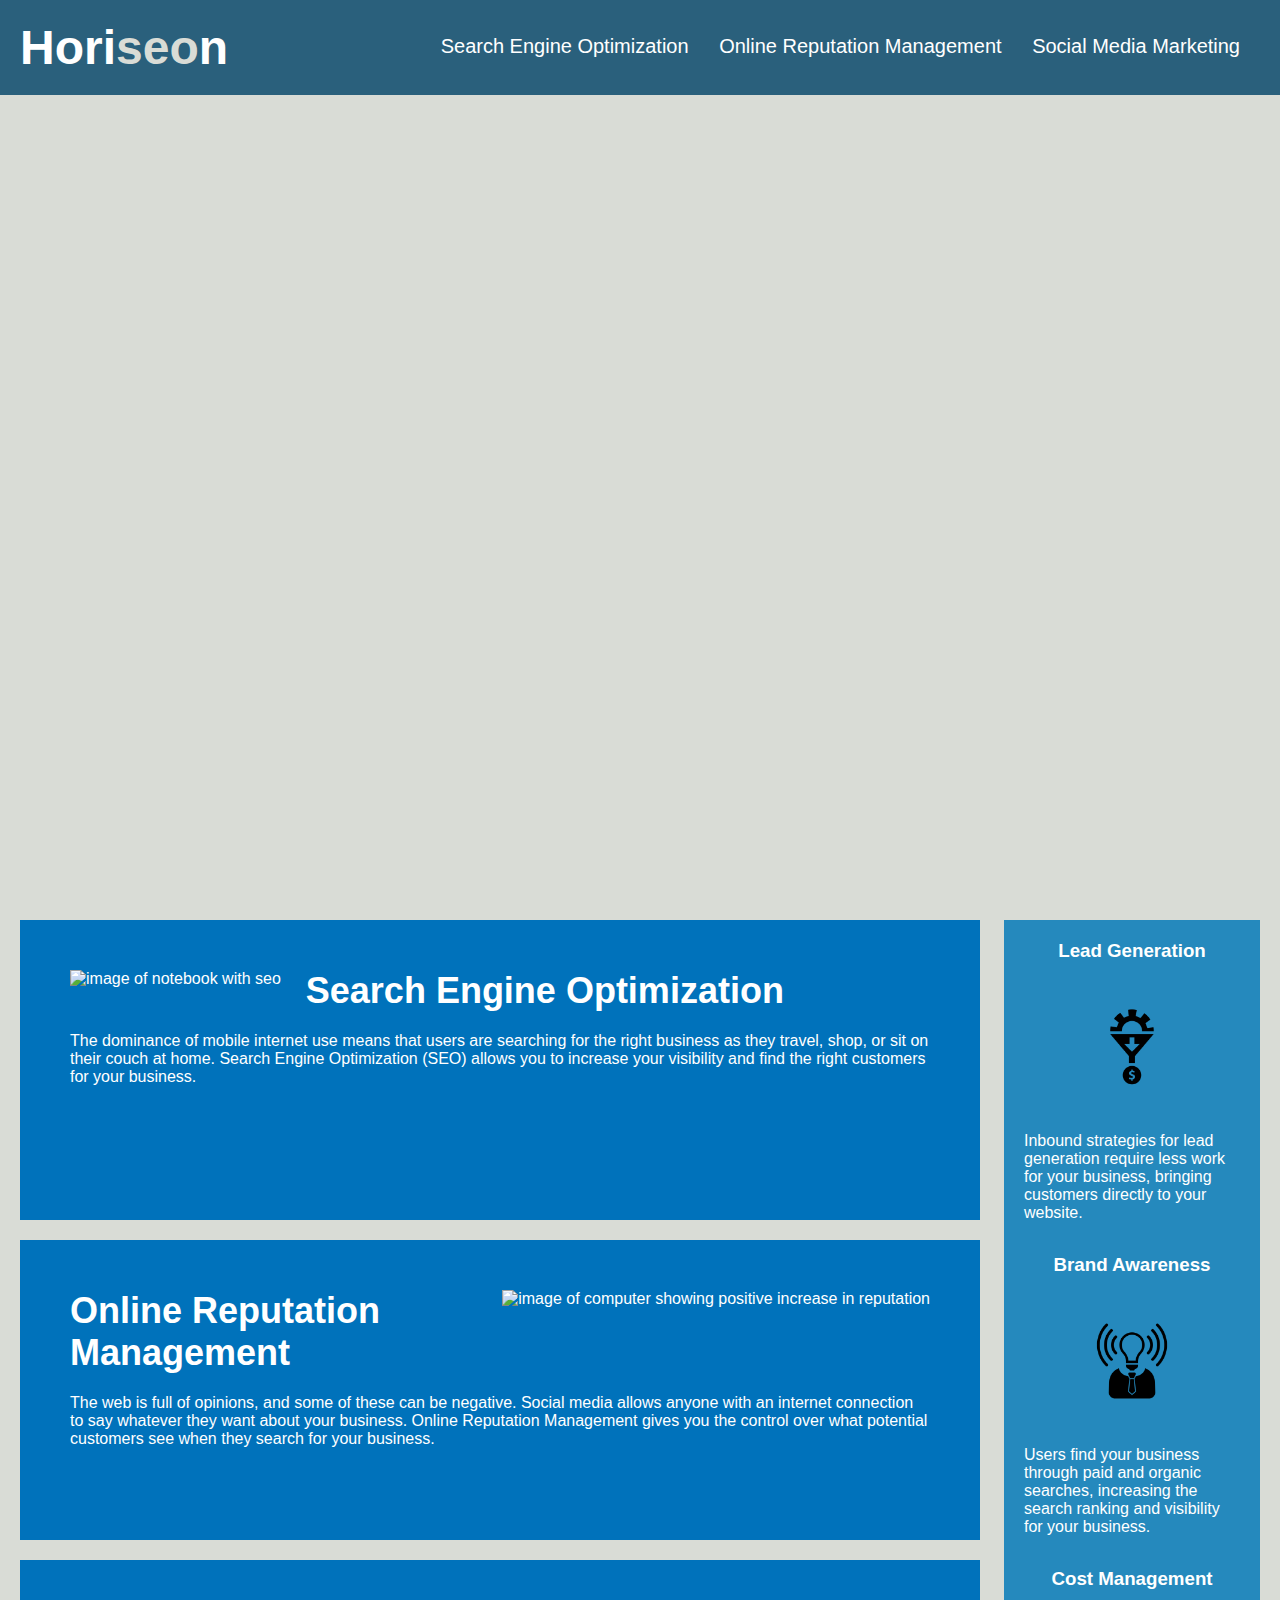
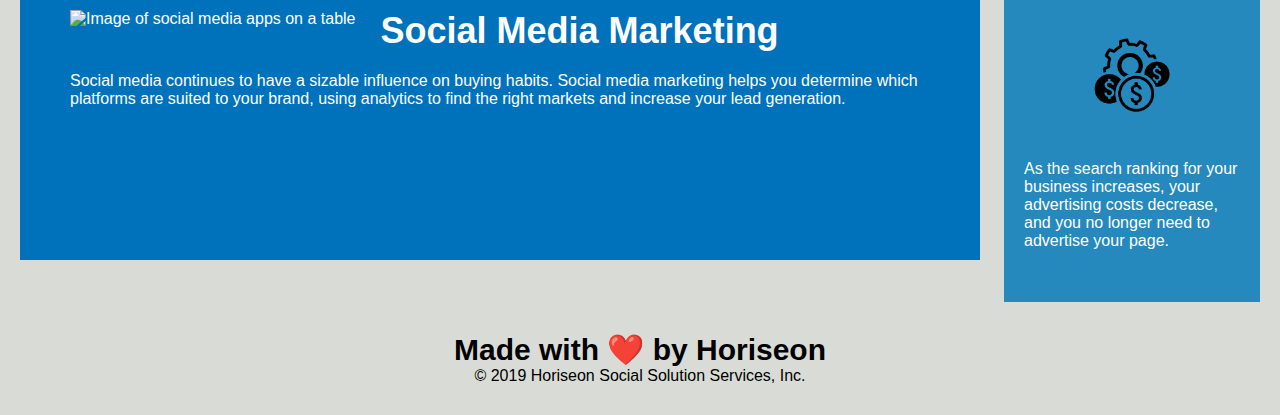
==== commit 8d4c0d82: "cleaned up css for sidebar elements in accordance with changes to html doc to reduce redundancies" ====
--- a/Develop/index.html
+++ b/Develop/index.html
@@ -45,7 +45,7 @@
             </div>
             <div class="mid-section">
                 <img src="./assets/images/social-media-marketing.jpg" alt="Image of social media apps on a table" class="float-left" />
-                <h1>Social Media Marketing</h1>
+                <h2>Social Media Marketing</h2>
                 <p>
                 Social media continues to have a sizable influence on buying habits. Social media marketing helps you determine which platforms are suited to your brand, using analytics to find the right markets and increase your lead generation.
                 </p>
--- a/Develop/assets/css/style.css
+++ b/Develop/assets/css/style.css
@@ -55,43 +55,6 @@
     margin-left: 25px;
 }
 
-/*benefits section*/
-.benefits {
-    margin-right: 20px;
-    padding: 20px;
-    clear: both;
-    float: right;
-    width: 20%;
-    height: 100%;
-    font-family: 'Gill Sans', 'Gill Sans MT', Calibri, 'Trebuchet MS', sans-serif;
-    background-color: #2589bd;
-}
-.side-section{
-    margin-bottom: 32px;
-    color: #ffffff;
-}
-.side-section img{
-    display:block;
-    margin:10px auto;
-    max-width:150px;
-}
-
-
-.benefit-lead h3 {
-    margin-bottom: 10px;
-    text-align: center;
-}
-
-.benefit-brand h3 {
-    margin-bottom: 10px;
-    text-align: center;
-}
-
-.benefit-cost h3 {
-    margin-bottom: 10px;
-    text-align: center;
-}
-
 /*main section/hero section*/
 .hero {
     height: 800px;
@@ -130,22 +93,37 @@
     max-height: 200px;
 }
 
-
-.search-engine-optimization h2 {
+.mid-section h2{
     margin-bottom: 20px;
     font-size: 36px;
+    float:inline;
+}
+/*benefits section*/
+.benefits {
+    margin-right: 20px;
+    padding: 20px;
+    clear: both;
+    float: right;
+    width: 20%;
+    height: 100%;
+    font-family: 'Gill Sans', 'Gill Sans MT', Calibri, 'Trebuchet MS', sans-serif;
+    background-color: #2589bd;
+}
+.side-section{
+    margin-bottom: 32px;
+    color: #ffffff;
+}
+.side-section img{
+    display:block;
+    margin:10px auto;
+    max-width:150px;
 }
 
-.online-reputation-management h2 {
-    margin-bottom: 20px;
-    font-size: 36px;
+.side-section h3{
+    margin-bottom: 10px;
+    text-align: center;
 }
 
-.social-media-marketing h2 {
-    margin-bottom: 20px;
-    font-size: 36px;
-    float: inline;
-}
 /*footer*/
 .bot{
     padding: 30px;
